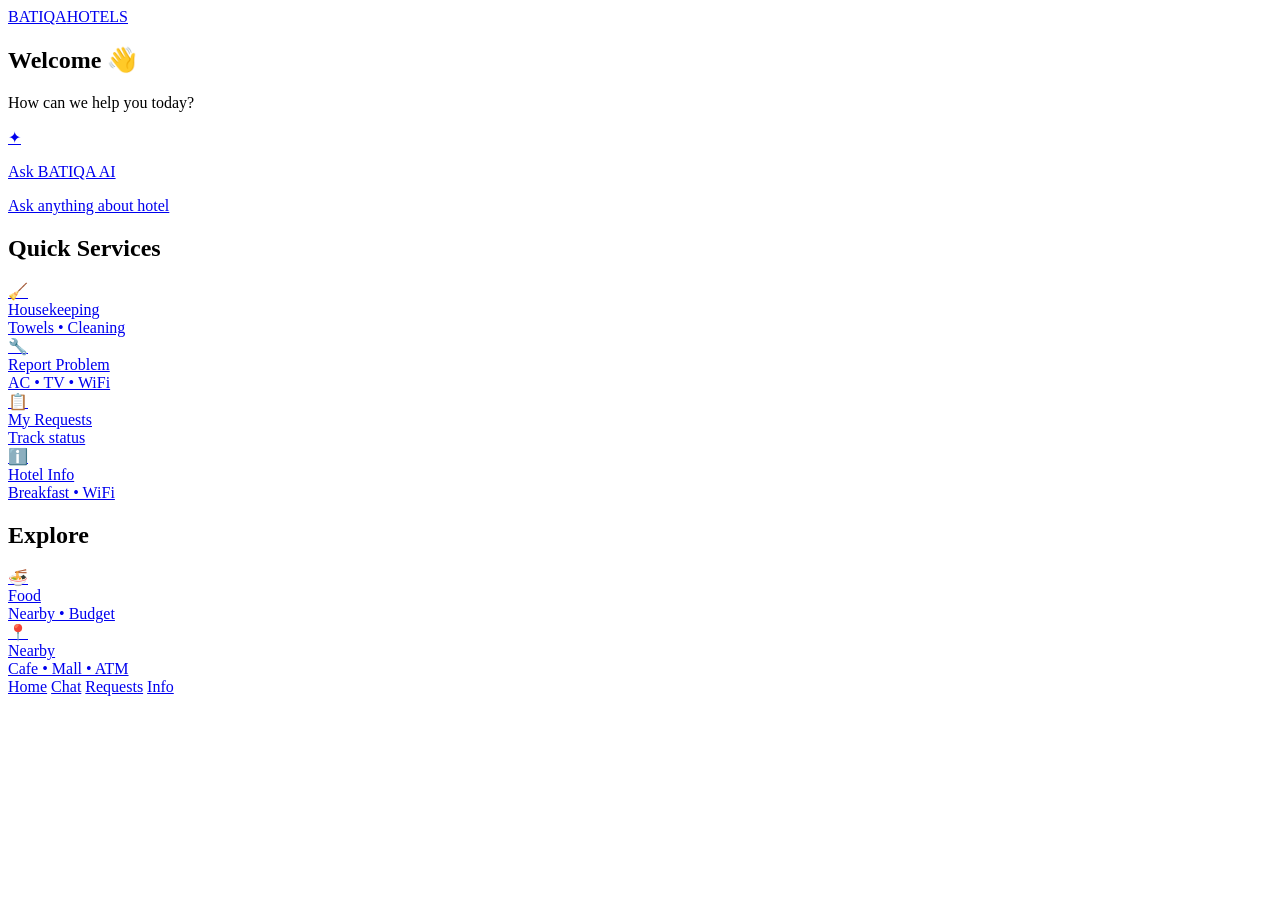
==== web/guest/index.html @ 6b208da2 "Initial commit untuk BATIQA-AI-AGENT" ====
<!DOCTYPE html>
<html lang="id">
<head>
  <meta charset="UTF-8">
  <meta name="viewport" content="width=device-width, initial-scale=1.0">
  <title>BATIQA Guest — Home</title>
  <link rel="stylesheet" href="/css/guest.css">
</head>
<body>
  <header class="header">
    <div class="header__inner">
      <a href="/" class="logo">BATIQA<span>HOTELS</span></a>
      <div class="header__room" id="roomBadge" style="display:none"></div>
    </div>
  </header>
  <main class="container">
    <section class="hero">
      <h1 class="hero__title">Welcome 👋</h1>
      <p class="hero__subtitle">How can we help you today?</p>
    </section>

    <a href="/guest/chat.html" class="card card--ai" id="askAI">
      <div class="card--ai__icon">✦</div>
      <div>
        <p class="card--ai__title">Ask BATIQA AI</p>
        <p class="card--ai__desc">Ask anything about hotel</p>
      </div>
    </a>

    <h2 class="section__title">Quick Services</h2>
    <div class="grid grid--2">
      <a href="/guest/chat.html?quick=towel" class="btn-service"><div class="btn-service__icon">🧹</div><div class="btn-service__label">Housekeeping</div><div class="btn-service__desc">Towels • Cleaning</div></a>
      <a href="/guest/chat.html?quick=ac" class="btn-service"><div class="btn-service__icon">🔧</div><div class="btn-service__label">Report Problem</div><div class="btn-service__desc">AC • TV • WiFi</div></a>
      <a href="/guest/requests.html" class="btn-service"><div class="btn-service__icon">📋</div><div class="btn-service__label">My Requests</div><div class="btn-service__desc">Track status</div></a>
      <a href="/guest/info.html" class="btn-service"><div class="btn-service__icon">ℹ️</div><div class="btn-service__label">Hotel Info</div><div class="btn-service__desc">Breakfast • WiFi</div></a>
    </div>

    <h2 class="section__title">Explore</h2>
    <div class="grid grid--2">
      <a href="/guest/info.html#recommendations" class="btn-service"><div class="btn-service__icon">🍜</div><div class="btn-service__label">Food</div><div class="btn-service__desc">Nearby • Budget</div></a>
      <a href="/guest/info.html#recommendations" class="btn-service"><div class="btn-service__icon">📍</div><div class="btn-service__label">Nearby</div><div class="btn-service__desc">Cafe • Mall • ATM</div></a>
    </div>
  </main>

  <nav class="nav">
    <a href="/guest/" class="active">Home</a>
    <a href="/guest/chat.html">Chat</a>
    <a href="/guest/requests.html">Requests</a>
    <a href="/guest/info.html">Info</a>
  </nav>

  <script src="/js/api.js"></script>
  <script>
    const params=new URLSearchParams(location.search);
    const room=params.get('room')||localStorage.getItem('batiqa_room');
    if(room){
      localStorage.setItem('batiqa_room',room);
      document.getElementById('roomBadge').textContent='Room '+room;
      document.getElementById('roomBadge').style.display='block';
      document.querySelectorAll('a[href^="/guest"]').forEach(a=>{
        const u=new URL(a.href, location.origin);
        if(!u.searchParams.get('room')) u.searchParams.set('room',room);
        a.href=u.pathname+u.search;
      });
    }
    if(!localStorage.getItem('batiqa_session')) localStorage.setItem('batiqa_session','guest-'+Date.now());
  </script>
</body>
</html>
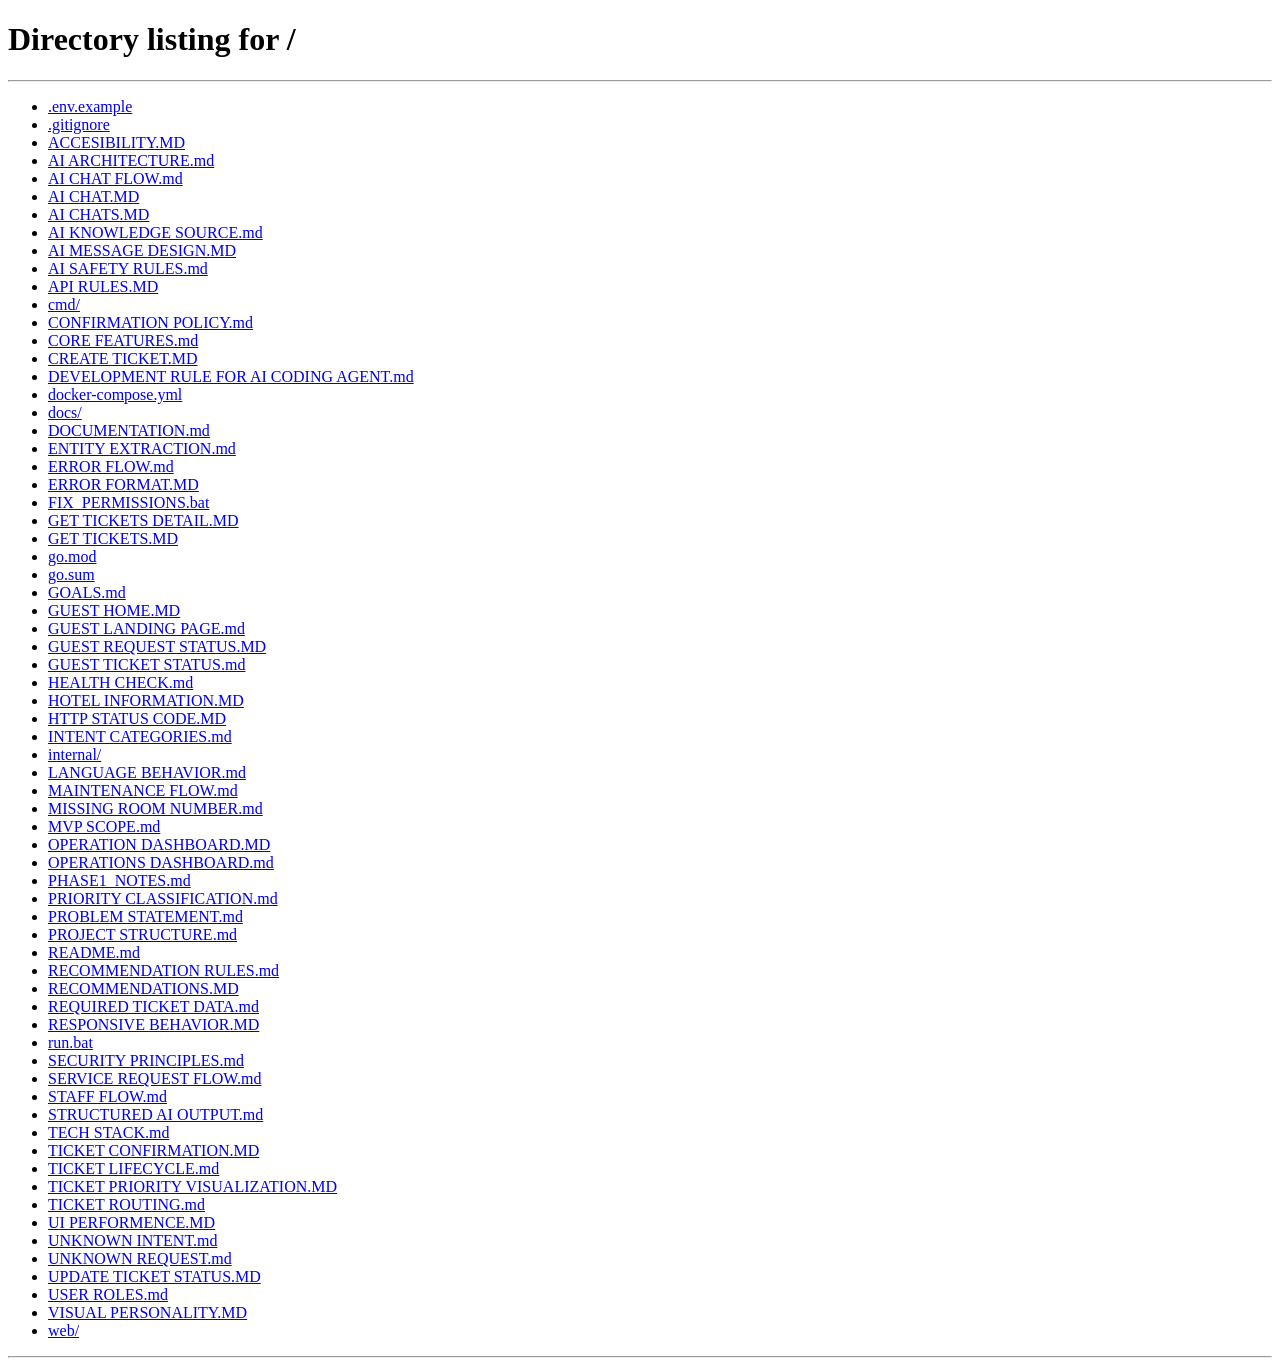
==== commit 85b55dd4: "Chatbot natural berbasis Gemini + rombak total UI profesional AI: - API key Gemini dikonfigurasi (mo" ====
--- a/web/guest/index.html
+++ b/web/guest/index.html
@@ -3,67 +3,12 @@
 <head>
   <meta charset="UTF-8">
   <meta name="viewport" content="width=device-width, initial-scale=1.0">
-  <title>BATIQA Guest — Home</title>
-  <link rel="stylesheet" href="/css/guest.css">
+  <title>BATIQA Hotels — Guest Assistant</title>
+  <link rel="canonical" href="/">
+  <meta http-equiv="refresh" content="0; url=/">
+  <script>location.replace('/' + location.search + location.hash);</script>
 </head>
 <body>
-  <header class="header">
-    <div class="header__inner">
-      <a href="/" class="logo">BATIQA<span>HOTELS</span></a>
-      <div class="header__room" id="roomBadge" style="display:none"></div>
-    </div>
-  </header>
-  <main class="container">
-    <section class="hero">
-      <h1 class="hero__title">Welcome 👋</h1>
-      <p class="hero__subtitle">How can we help you today?</p>
-    </section>
-
-    <a href="/guest/chat.html" class="card card--ai" id="askAI">
-      <div class="card--ai__icon">✦</div>
-      <div>
-        <p class="card--ai__title">Ask BATIQA AI</p>
-        <p class="card--ai__desc">Ask anything about hotel</p>
-      </div>
-    </a>
-
-    <h2 class="section__title">Quick Services</h2>
-    <div class="grid grid--2">
-      <a href="/guest/chat.html?quick=towel" class="btn-service"><div class="btn-service__icon">🧹</div><div class="btn-service__label">Housekeeping</div><div class="btn-service__desc">Towels • Cleaning</div></a>
-      <a href="/guest/chat.html?quick=ac" class="btn-service"><div class="btn-service__icon">🔧</div><div class="btn-service__label">Report Problem</div><div class="btn-service__desc">AC • TV • WiFi</div></a>
-      <a href="/guest/requests.html" class="btn-service"><div class="btn-service__icon">📋</div><div class="btn-service__label">My Requests</div><div class="btn-service__desc">Track status</div></a>
-      <a href="/guest/info.html" class="btn-service"><div class="btn-service__icon">ℹ️</div><div class="btn-service__label">Hotel Info</div><div class="btn-service__desc">Breakfast • WiFi</div></a>
-    </div>
-
-    <h2 class="section__title">Explore</h2>
-    <div class="grid grid--2">
-      <a href="/guest/info.html#recommendations" class="btn-service"><div class="btn-service__icon">🍜</div><div class="btn-service__label">Food</div><div class="btn-service__desc">Nearby • Budget</div></a>
-      <a href="/guest/info.html#recommendations" class="btn-service"><div class="btn-service__icon">📍</div><div class="btn-service__label">Nearby</div><div class="btn-service__desc">Cafe • Mall • ATM</div></a>
-    </div>
-  </main>
-
-  <nav class="nav">
-    <a href="/guest/" class="active">Home</a>
-    <a href="/guest/chat.html">Chat</a>
-    <a href="/guest/requests.html">Requests</a>
-    <a href="/guest/info.html">Info</a>
-  </nav>
-
-  <script src="/js/api.js"></script>
-  <script>
-    const params=new URLSearchParams(location.search);
-    const room=params.get('room')||localStorage.getItem('batiqa_room');
-    if(room){
-      localStorage.setItem('batiqa_room',room);
-      document.getElementById('roomBadge').textContent='Room '+room;
-      document.getElementById('roomBadge').style.display='block';
-      document.querySelectorAll('a[href^="/guest"]').forEach(a=>{
-        const u=new URL(a.href, location.origin);
-        if(!u.searchParams.get('room')) u.searchParams.set('room',room);
-        a.href=u.pathname+u.search;
-      });
-    }
-    if(!localStorage.getItem('batiqa_session')) localStorage.setItem('batiqa_session','guest-'+Date.now());
-  </script>
+  <p style="font-family:sans-serif; padding:24px;">Mengalihkan ke halaman utama… <a href="/">Lanjutkan secara manual</a>.</p>
 </body>
 </html>
